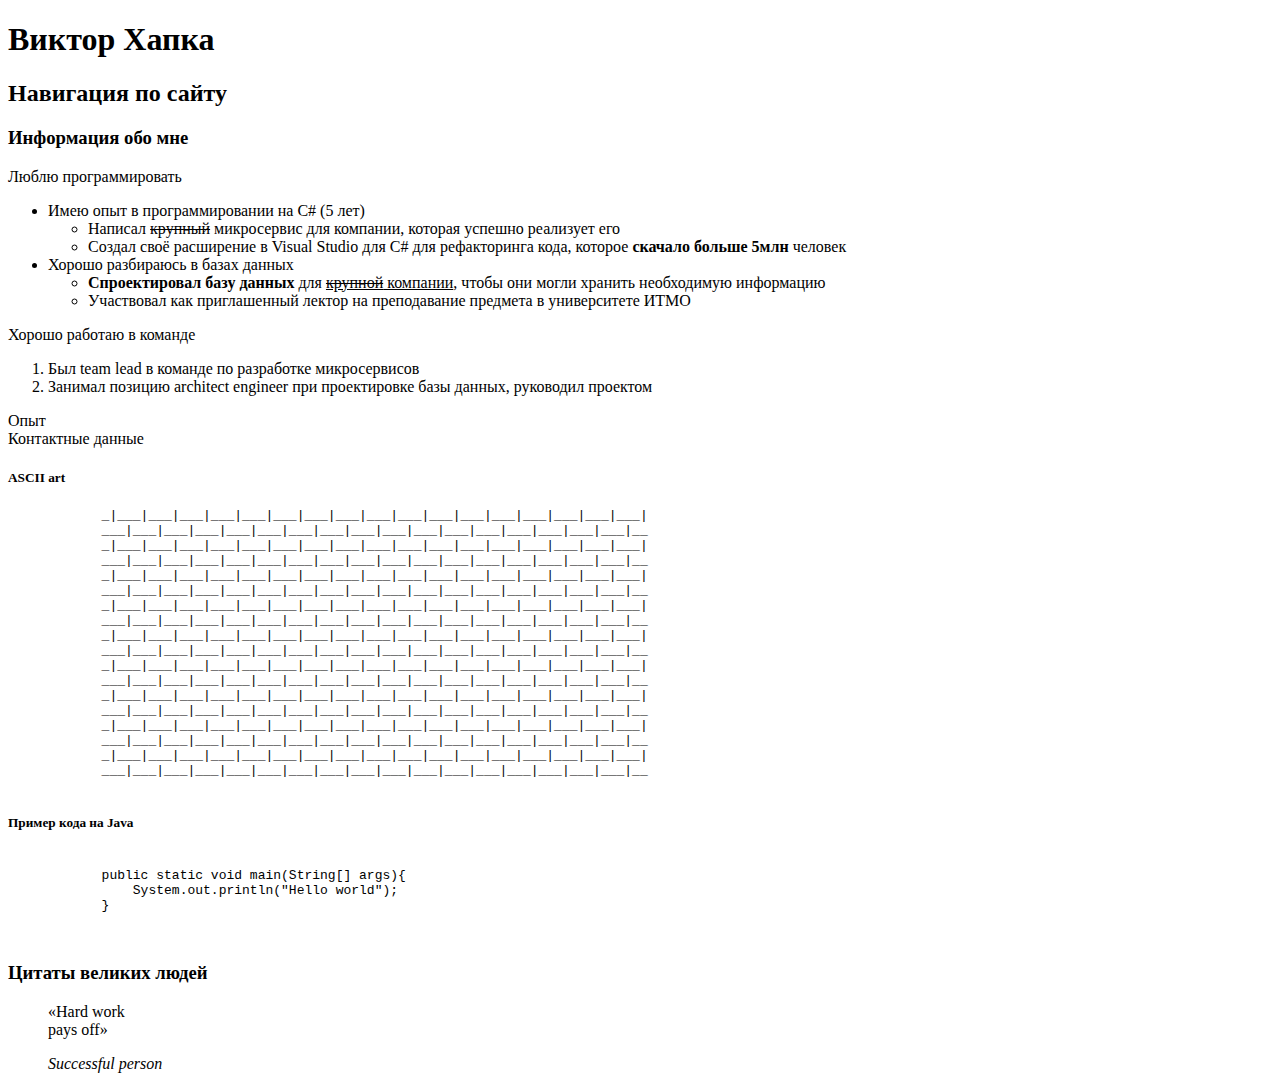
==== Sources/index.html @ 7b60348c "refactor: project structure refactored" ====
<!DOCTYPE html>
<html lang="ru">
<head>
    <meta charset="UTF-8">
    <title>Резюме Страница Виктор Хапка</title>
</head>
<body>
<header>
    <h1>Виктор Хапка</h1>
    <nav>
        <h2>Навигация по сайту</h2>
    </nav>
</header>
<main>
    <section>
        <h3>Информация обо мне</h3>
        <p>
            Люблю программировать
        <ul>
            <li>Имею опыт в программировании на C# (5 лет)
                <ul>
                    <li>Написал <del>крупный</del> микросервис для компании, которая успешно реализует его</li>
                    <li>Создал своё расширение в Visual Studio для C# для рефакторинга кода, которое <b>скачало больше
                        5млн</b>
                        человек
                    </li>
                </ul>
            </li>
            <li> Хорошо разбираюсь в базах данных
                <ul>
                    <li><strong>Спроектировал базу данных</strong> для <ins><del>крупной</del> компании</ins>, чтобы они могли хранить
                        необходимую информацию
                    </li>
                    <li>Участвовал как приглашенный лектор на преподавание предмета в университете ИТМО</li>
                </ul>
            </li>
        </ul>
        <p>
            Хорошо работаю в команде
        <ol>
            <li> Был team lead в команде по разработке микросервисов</li>
            <li> Занимал позицию architect engineer при проектировке базы данных, руководил проектом</li>
        </ol>
    </section>
    <article>
        Опыт
    </article>
    <aside>
        Контактные данные
    </aside>
    <p>
    <h5>ASCII art</h5>
    <pre>
            _|___|___|___|___|___|___|___|___|___|___|___|___|___|___|___|___|___|
            ___|___|___|___|___|___|___|___|___|___|___|___|___|___|___|___|___|__
            _|___|___|___|___|___|___|___|___|___|___|___|___|___|___|___|___|___|
            ___|___|___|___|___|___|___|___|___|___|___|___|___|___|___|___|___|__
            _|___|___|___|___|___|___|___|___|___|___|___|___|___|___|___|___|___|
            ___|___|___|___|___|___|___|___|___|___|___|___|___|___|___|___|___|__
            _|___|___|___|___|___|___|___|___|___|___|___|___|___|___|___|___|___|
            ___|___|___|___|___|___|___|___|___|___|___|___|___|___|___|___|___|__
            _|___|___|___|___|___|___|___|___|___|___|___|___|___|___|___|___|___|
            ___|___|___|___|___|___|___|___|___|___|___|___|___|___|___|___|___|__
            _|___|___|___|___|___|___|___|___|___|___|___|___|___|___|___|___|___|
            ___|___|___|___|___|___|___|___|___|___|___|___|___|___|___|___|___|__
            _|___|___|___|___|___|___|___|___|___|___|___|___|___|___|___|___|___|
            ___|___|___|___|___|___|___|___|___|___|___|___|___|___|___|___|___|__
            _|___|___|___|___|___|___|___|___|___|___|___|___|___|___|___|___|___|
            ___|___|___|___|___|___|___|___|___|___|___|___|___|___|___|___|___|__
            _|___|___|___|___|___|___|___|___|___|___|___|___|___|___|___|___|___|
            ___|___|___|___|___|___|___|___|___|___|___|___|___|___|___|___|___|__
        </pre>
    <p>
    <h5>Пример кода на Java</h5>
    <pre>
        <code>
            public static void main(String[] args){
                System.out.println("Hello world");
            }
        </code>
    </pre>
</main>
<footer>
    <h3 lang="ru">Цитаты великих людей</h3>
    <blockquote>
        <p>
            <q>Hard work <br> pays off</q>
        </p>
        <cite> Successful person </cite>
    </blockquote>
</footer>
</body>
</html>
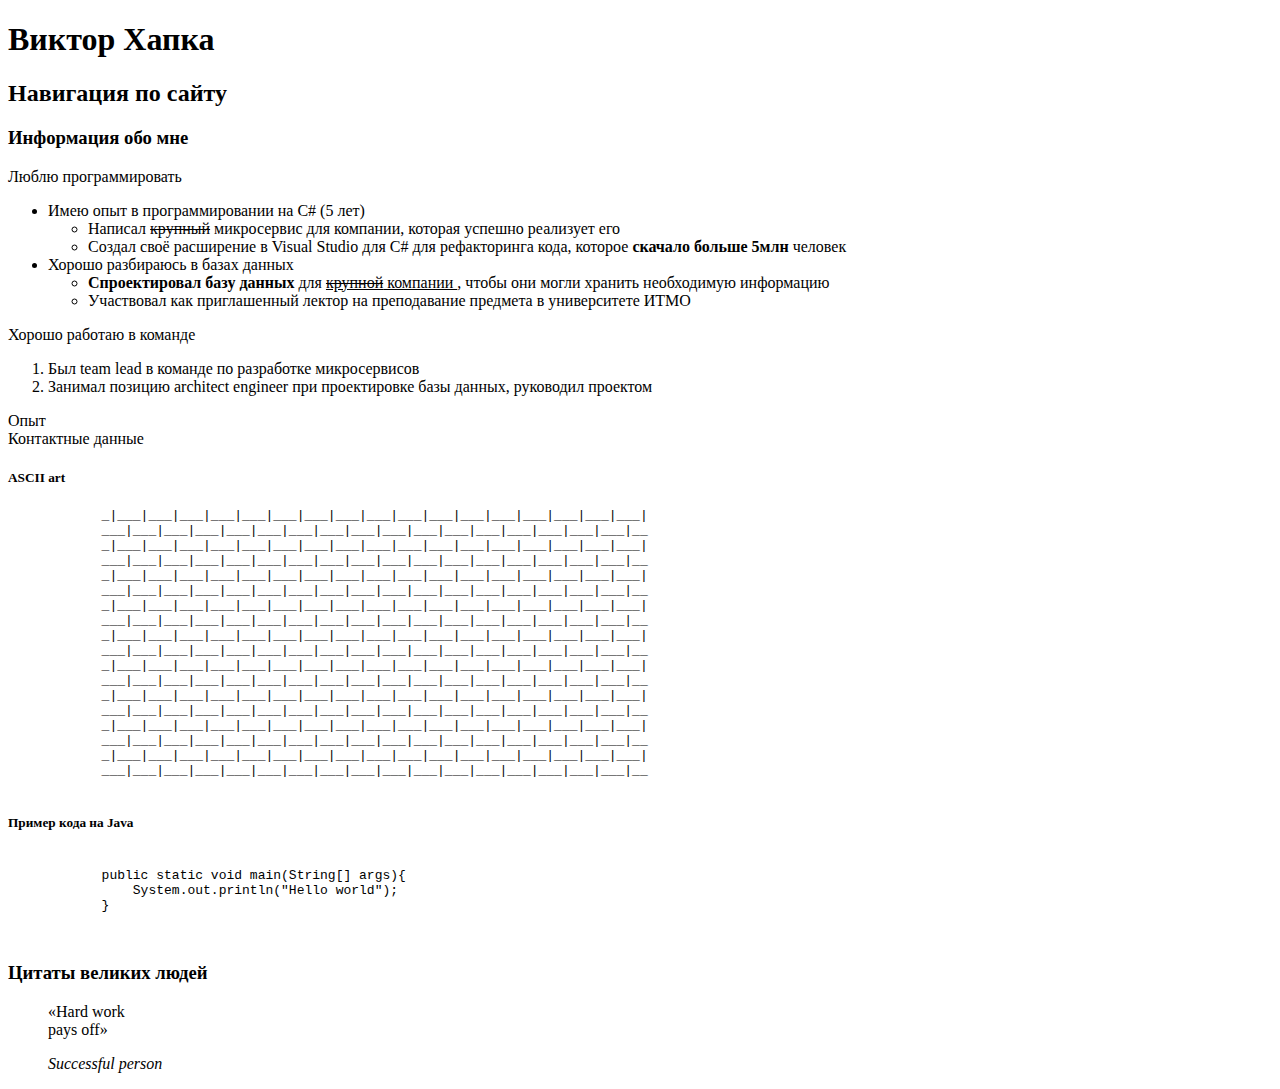
==== commit dc641966: "fix: invalid section division fixed" ====
--- a/Sources/index.html
+++ b/Sources/index.html
@@ -19,7 +19,10 @@
         <ul>
             <li>Имею опыт в программировании на C# (5 лет)
                 <ul>
-                    <li>Написал <del>крупный</del> микросервис для компании, которая успешно реализует его</li>
+                    <li>Написал
+                        <del>крупный</del>
+                        микросервис для компании, которая успешно реализует его
+                    </li>
                     <li>Создал своё расширение в Visual Studio для C# для рефакторинга кода, которое <b>скачало больше
                         5млн</b>
                         человек
@@ -28,7 +31,12 @@
             </li>
             <li> Хорошо разбираюсь в базах данных
                 <ul>
-                    <li><strong>Спроектировал базу данных</strong> для <ins><del>крупной</del> компании</ins>, чтобы они могли хранить
+                    <li><strong>Спроектировал базу данных</strong> для
+                        <ins>
+                            <del>крупной</del>
+                            компании
+                        </ins>
+                        , чтобы они могли хранить
                         необходимую информацию
                     </li>
                     <li>Участвовал как приглашенный лектор на преподавание предмета в университете ИТМО</li>
@@ -48,9 +56,9 @@
     <aside>
         Контактные данные
     </aside>
-    <p>
-    <h5>ASCII art</h5>
-    <pre>
+    <section>
+        <h5>ASCII art</h5>
+        <pre>
             _|___|___|___|___|___|___|___|___|___|___|___|___|___|___|___|___|___|
             ___|___|___|___|___|___|___|___|___|___|___|___|___|___|___|___|___|__
             _|___|___|___|___|___|___|___|___|___|___|___|___|___|___|___|___|___|
@@ -70,18 +78,20 @@
             _|___|___|___|___|___|___|___|___|___|___|___|___|___|___|___|___|___|
             ___|___|___|___|___|___|___|___|___|___|___|___|___|___|___|___|___|__
         </pre>
-    <p>
-    <h5>Пример кода на Java</h5>
-    <pre>
+    </section>
+    <section>
+        <h5>Пример кода на Java</h5>
+        <pre>
         <code>
             public static void main(String[] args){
                 System.out.println("Hello world");
             }
         </code>
     </pre>
+    </section>
 </main>
 <footer>
-    <h3 lang="ru">Цитаты великих людей</h3>
+    <h3>Цитаты великих людей</h3>
     <blockquote>
         <p>
             <q>Hard work <br> pays off</q>
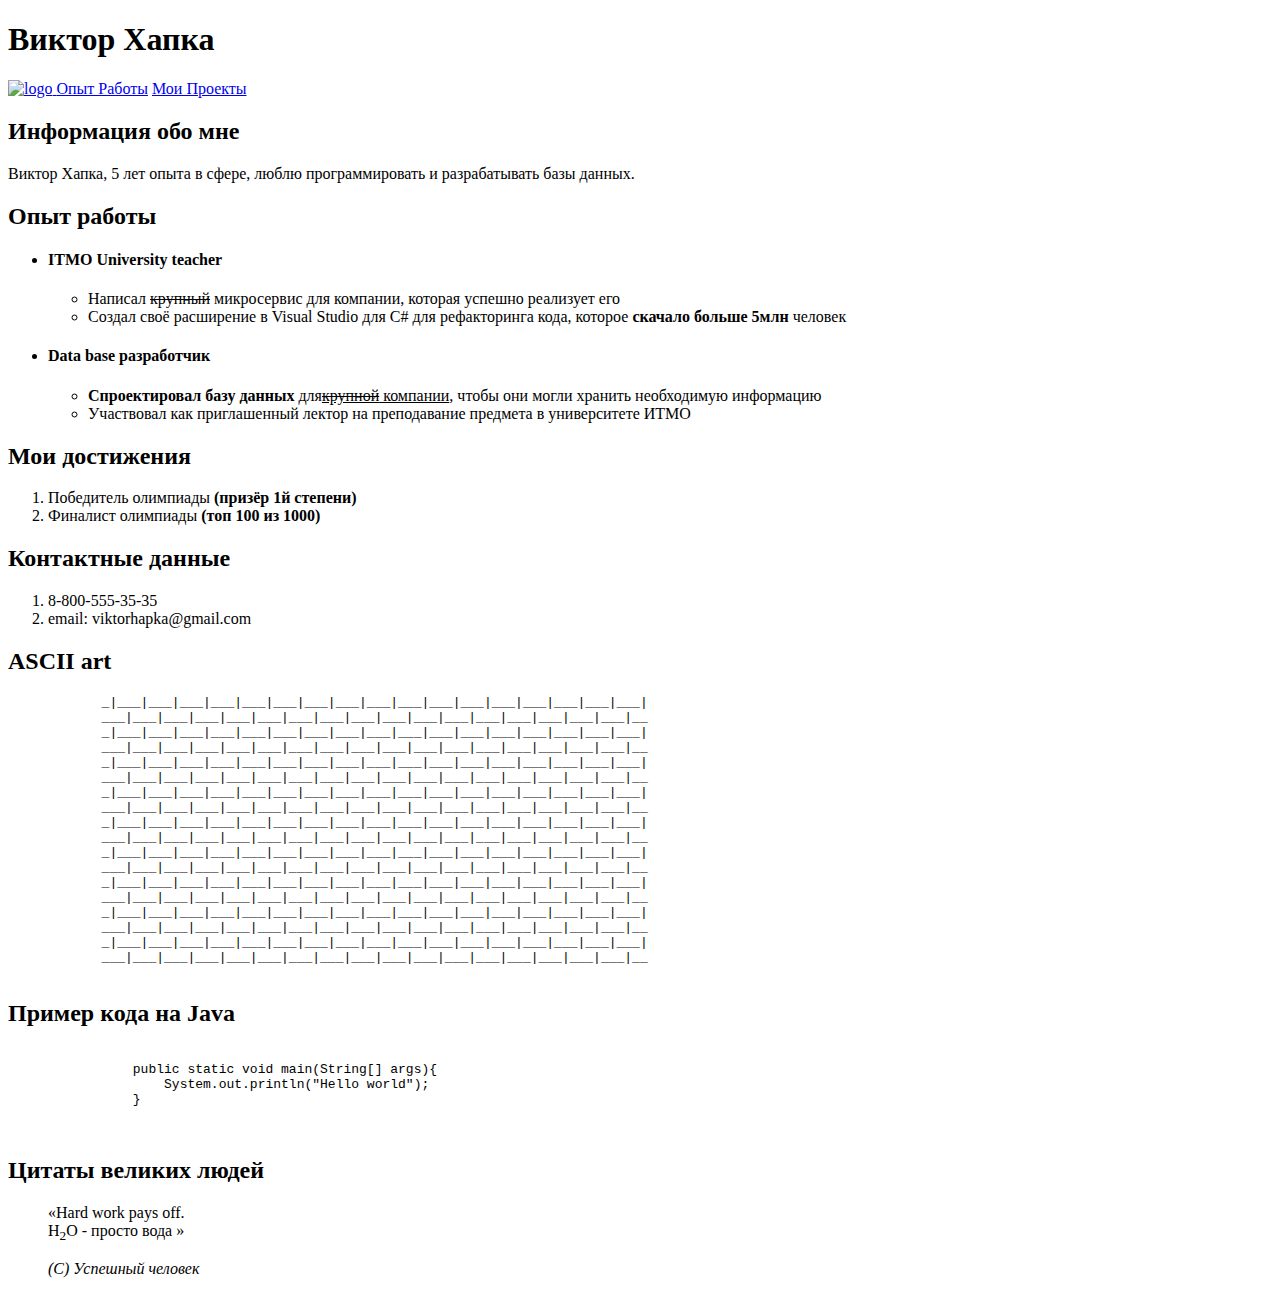
==== commit 32b0fc4d: "feat: site icon added. Logo of the site added. Small refactorings" ====
--- a/Sources/index.html
+++ b/Sources/index.html
@@ -2,62 +2,115 @@
 <html lang="ru">
 <head>
     <meta charset="UTF-8">
-    <title>Резюме Страница Виктор Хапка</title>
+    <meta name="viewport" content="width=device-width,initial-scale=1">
+    <meta name="description" content="Резюме страница Виктора Хапки">
+    <meta name="keywords" content="resume, Viktor, Hapka, CV">
+    <link rel="icon" href="/Sources/MediaSources/main_icon.png" type="image/png">
+    <title>Резюме Страница Виктора Хапки</title>
 </head>
 <body>
 <header>
-    <h1>Виктор Хапка</h1>
-    <nav>
-        <h2>Навигация по сайту</h2>
+    <h1>
+        <span>
+            Виктор Хапка
+        </span>
+    </h1>
+    <nav class="navbar-default">
+        <a class="navbar-logo" href="./index.html">
+            <img alt="logo" class="navbar-logo" src="MediaSources/icon_compressed.jpg">
+            <a class="navbar-button" href="./experience.html">Опыт Работы</a>
+            <a class="navbar-button" href="./projects.html">Мои Проекты</a>
+        </a>
     </nav>
 </header>
 <main>
     <section>
-        <h3>Информация обо мне</h3>
+        <h2>
+            <span>Информация обо мне</span>
+        </h2>
         <p>
-            Люблю программировать
-        <ul>
-            <li>Имею опыт в программировании на C# (5 лет)
-                <ul>
-                    <li>Написал
-                        <del>крупный</del>
-                        микросервис для компании, которая успешно реализует его
-                    </li>
-                    <li>Создал своё расширение в Visual Studio для C# для рефакторинга кода, которое <b>скачало больше
-                        5млн</b>
-                        человек
-                    </li>
-                </ul>
-            </li>
-            <li> Хорошо разбираюсь в базах данных
-                <ul>
-                    <li><strong>Спроектировал базу данных</strong> для
-                        <ins>
-                            <del>крупной</del>
-                            компании
-                        </ins>
-                        , чтобы они могли хранить
-                        необходимую информацию
-                    </li>
-                    <li>Участвовал как приглашенный лектор на преподавание предмета в университете ИТМО</li>
-                </ul>
-            </li>
-        </ul>
-        <p>
-            Хорошо работаю в команде
-        <ol>
-            <li> Был team lead в команде по разработке микросервисов</li>
-            <li> Занимал позицию architect engineer при проектировке базы данных, руководил проектом</li>
-        </ol>
+            <span>
+                Виктор Хапка, 5 лет опыта в сфере, люблю программировать и разрабатывать базы данных.
+            </span>
+        </p>
     </section>
-    <article>
-        Опыт
-    </article>
+    <div>
+        <div>
+            <h2>
+                <span>Опыт работы</span>
+            </h2>
+            <ul>
+                <li>
+                    <h4>
+                        <span>ITMO University teacher</span>
+                    </h4>
+                    <ul>
+                        <li>
+                        <span>
+                            Написал <del>крупный</del> микросервис для компании, которая успешно реализует его
+                        </span>
+                        </li>
+                        <li>
+                        <span>
+                            Создал своё расширение в Visual Studio для C# для рефакторинга кода, которое <b>скачало больше 5млн</b> человек
+                        </span>
+                        </li>
+                    </ul>
+                </li>
+                <li>
+                    <h4>
+                        <span>Data base разработчик</span>
+                    </h4>
+                    <ul>
+                        <li>
+                        <span>
+                            <b>Спроектировал базу данных</b> для<ins><del>крупной</del> компании</ins>,
+                            чтобы они могли хранить необходимую информацию
+                        </span>
+                        </li>
+                        <li>
+                        <span>
+                            Участвовал как приглашенный лектор на преподавание предмета в университете ИТМО
+                        </span>
+                        </li>
+
+                    </ul>
+                </li>
+            </ul>
+        </div>
+        <div>
+            <h2>
+                <span>Мои достижения</span>
+            </h2>
+            <ol>
+                <li>
+                    <span> Победитель олимпиады <strong>(призёр 1й степени)</strong></span>
+                </li>
+                <li>
+                    <span> Финалист олимпиады <strong>(топ 100 из 1000)</strong></span>
+                </li>
+            </ol>
+        </div>
+    </div>
     <aside>
-        Контактные данные
+        <h2>
+            <span>Контактные данные</span>
+        </h2>
+        <div>
+            <ol>
+                <li>
+                    <span>8-800-555-35-35</span>
+                </li>
+                <li>
+                    <span>email: viktorhapka@gmail.com</span>
+                </li>
+            </ol>
+        </div>
     </aside>
     <section>
-        <h5>ASCII art</h5>
+        <h2>
+            <span>ASCII art</span>
+        </h2>
         <pre>
             _|___|___|___|___|___|___|___|___|___|___|___|___|___|___|___|___|___|
             ___|___|___|___|___|___|___|___|___|___|___|___|___|___|___|___|___|__
@@ -80,24 +133,32 @@
         </pre>
     </section>
     <section>
-        <h5>Пример кода на Java</h5>
+        <h2>
+            <span>Пример кода на Java</span>
+        </h2>
         <pre>
-        <code>
-            public static void main(String[] args){
-                System.out.println("Hello world");
-            }
-        </code>
-    </pre>
+            <code>
+                public static void main(String[] args){
+                    System.out.println("Hello world");
+                }
+            </code>
+        </pre>
     </section>
 </main>
 <footer>
-    <h3>Цитаты великих людей</h3>
+    <h2>
+        <span>Цитаты великих людей</span>
+    </h2>
     <blockquote>
         <p>
-            <q>Hard work <br> pays off</q>
+            <span>
+                <q>Hard work pays off. <br> H<sub>2</sub>O - просто вода </q>
+            </span>
         </p>
-        <cite> Successful person </cite>
+        <cite>
+            <span> (С) Успешный человек </span>
+        </cite>
     </blockquote>
 </footer>
 </body>
-</html>+</html>
